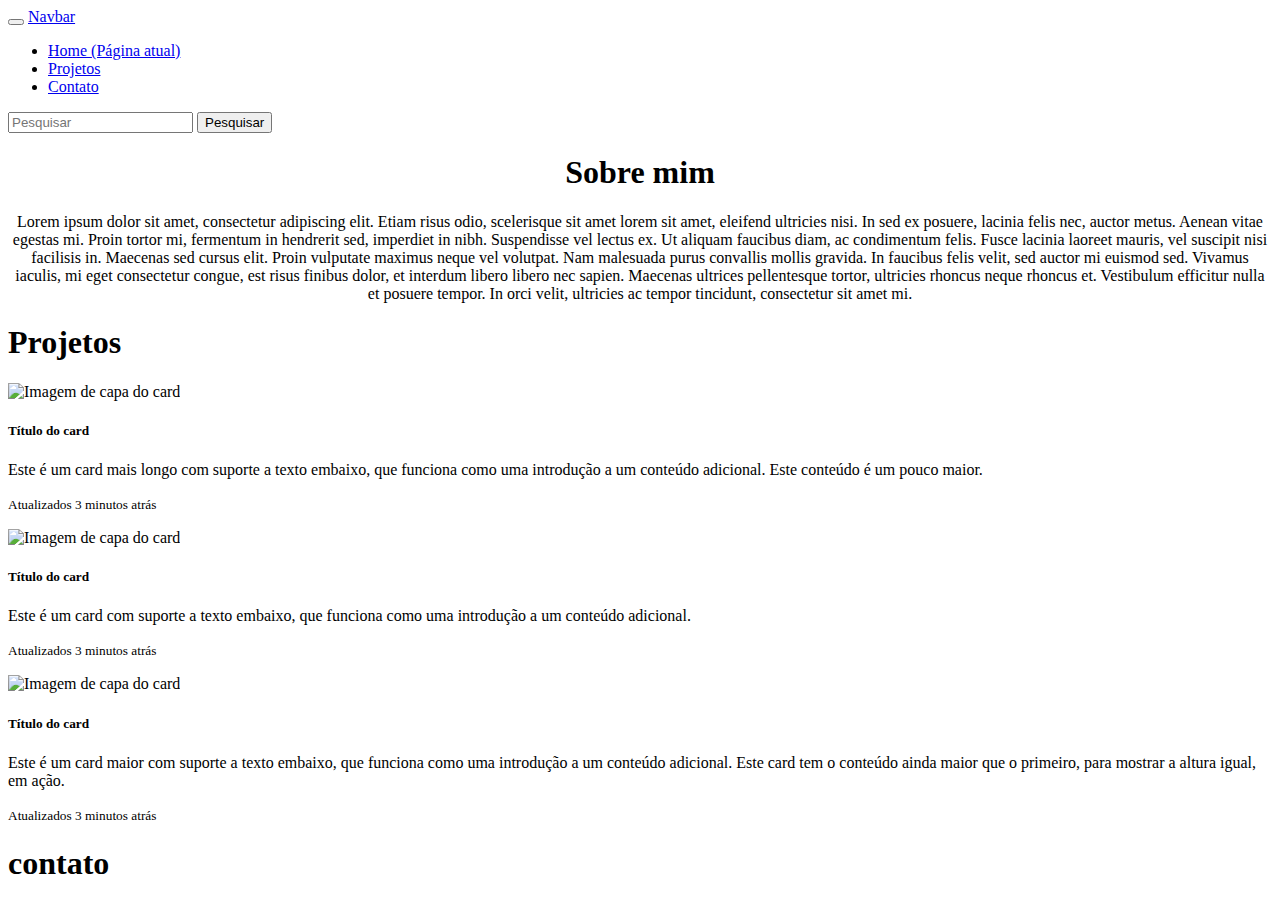
==== index.html @ 47739d53 "portfolio" ====
<!DOCTYPE html>
<html lang="en">
<head>
    <meta charset="UTF-8">
    <meta name="viewport" content="width=device-width, initial-scale=1.0">
    <title>Document</title>

    <link rel="stylesheet" href="css/estilos.css">

    <link rel="stylesheet" href="https://stackpath.bootstrapcdn.com/bootstrap/4.1.3/css/bootstrap.min.css" 
    integrity="sha384-MCw98/SFnGE8fJT3GXwEOngsV7Zt27NXFoaoApmYm81iuXoPkFOJwJ8ERdknLPMO" crossorigin="anonymous">

</head>
<body class="body">

<!--Barra de pesquisa-->

    <nav class="navbar navbar-expand-lg navbar-dark bg-dark">
    <button class="navbar-toggler" type="button" data-toggle="collapse" data-target="#navbarTogglerDemo03" aria-controls="navbarTogglerDemo03" aria-expanded="false" aria-label="Alterna navegação">
        <span class="navbar-toggler-icon"></span>
    </button>
    <a class="navbar-brand" href="#">Navbar</a>

    <div class="collapse navbar-collapse" id="navbarTogglerDemo03">
        <ul class="navbar-nav mr-auto mt-2 mt-lg-0">
        <li class="nav-item active">
            <a class="nav-link" href="contato.html">Home <span class="sr-only">(Página atual)</span></a>
        </li>
        <li class="nav-item">
            <a class="nav-link" href="#">Projetos</a>
        </li>
        <li class="nav-item">
            <a class="nav-link" href="contato.html">Contato</a>
        </li>
        </ul>
        <form class="form-inline my-2 my-lg-0">
        <input class="form-control mr-sm-2" type="search" placeholder="Pesquisar" aria-label="Pesquisar">
        <button class="btn btn-outline-success my-2 my-sm-0" type="submit">Pesquisar</button>
        </form>
    </div>
    </nav>

<!-- Cards -->

    <div class="sobre">
        <h1>Sobre mim</h1>

        <p>
            Lorem ipsum dolor sit amet, consectetur adipiscing elit. Etiam risus odio, scelerisque sit amet lorem sit amet, eleifend ultricies nisi. In sed ex posuere, lacinia
            felis nec, auctor metus. Aenean vitae egestas mi. Proin tortor mi, fermentum in hendrerit sed, imperdiet in nibh. Suspendisse vel lectus ex. Ut aliquam faucibus diam, ac 
            condimentum felis. Fusce lacinia laoreet mauris, vel suscipit nisi facilisis in. Maecenas sed cursus elit. Proin vulputate maximus neque vel volutpat. Nam malesuada purus 
            convallis mollis gravida. In faucibus felis velit, sed auctor mi euismod sed. Vivamus iaculis, mi eget consectetur congue, est risus finibus dolor, et interdum libero libero 
            nec sapien. Maecenas ultrices pellentesque tortor, 
            ultricies rhoncus neque rhoncus et. Vestibulum efficitur nulla et posuere tempor. In orci velit, ultricies ac tempor tincidunt, consectetur sit amet mi.
        </p>
    </div>
    
    <div class="Projetos">

        <h1>Projetos</h1>

        <div class="card-deck">
            <div class="card">
              <img class="card-img-top" src="https://img.odcdn.com.br/wp-content/uploads/2023/06/bmw_ix_m60.jpg" alt="Imagem de capa do card">
              <div class="card-body">
                <h5 class="card-title">Título do card</h5>
                <p class="card-text">Este é um card mais longo com suporte a texto embaixo, que funciona como uma introdução a um conteúdo adicional. Este conteúdo é um pouco maior.</p>
                <p class="card-text"><small class="text-muted">Atualizados 3 minutos atrás</small></p>
              </div>
            </div>
            <div class="card">
              <img class="card-img-top" src="https://quatrorodas.abril.com.br/wp-content/uploads/2023/01/2023-Zeekr-001-9-e1672869889137.webp?crop=1&resize=1212,909" alt="Imagem de capa do card">
              <div class="card-body">
                <h5 class="card-title">Título do card</h5>
                <p class="card-text">Este é um card com suporte a texto embaixo, que funciona como uma introdução a um conteúdo adicional.</p>
                <p class="card-text"><small class="text-muted">Atualizados 3 minutos atrás</small></p>
              </div>
            </div>
            <div class="card">
              <img class="card-img-top" src="https://futuretransport.com.br/wp-content/uploads/2023/09/TUM-ev.jpg" alt="Imagem de capa do card">
              <div class="card-body">
                <h5 class="card-title">Título do card</h5>
                <p class="card-text">Este é um card maior com suporte a texto embaixo, que funciona como uma introdução a um conteúdo adicional. Este card tem o conteúdo ainda maior que o primeiro, para mostrar a altura igual, em ação.</p>
                <p class="card-text"><small class="text-muted">Atualizados 3 minutos atrás</small></p>
              </div>
            </div>
          </div>

    </div>

    <div>
        <h1>contato</h1>
    </div>


</body>
</html>
---- css/estilos.css ----
.sobre {


    text-align: center;
}

.body {
    background-color: rgb(255, 255, 255);
}
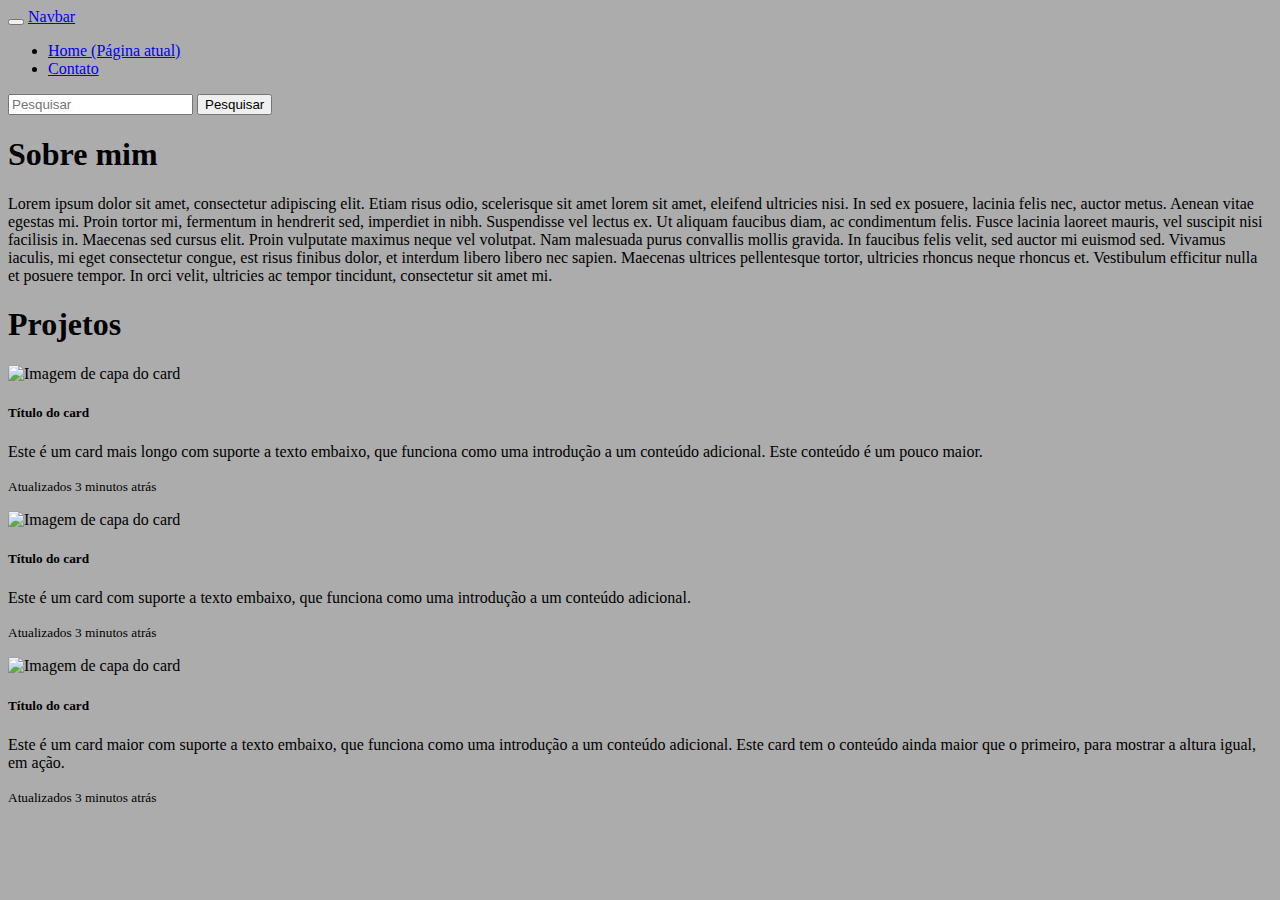
==== commit 2f632e02: "portfolio" ====
--- a/index.html
+++ b/index.html
@@ -24,10 +24,7 @@
     <div class="collapse navbar-collapse" id="navbarTogglerDemo03">
         <ul class="navbar-nav mr-auto mt-2 mt-lg-0">
         <li class="nav-item active">
-            <a class="nav-link" href="contato.html">Home <span class="sr-only">(Página atual)</span></a>
-        </li>
-        <li class="nav-item">
-            <a class="nav-link" href="#">Projetos</a>
+            <a class="nav-link" href="index.html">Home <span class="sr-only">(Página atual)</span></a>
         </li>
         <li class="nav-item">
             <a class="nav-link" href="contato.html">Contato</a>
@@ -40,21 +37,22 @@
     </div>
     </nav>
 
-<!-- Cards -->
+<!-- Sobre mim -->
 
-    <div class="sobre">
-        <h1>Sobre mim</h1>
+  <div class="jumbotron jumbotron-fluid">
+    <div class="container">
+      <h1 class="display-4">Sobre mim</h1>
+      <p class="lead">Lorem ipsum dolor sit amet, consectetur adipiscing elit. Etiam risus odio, scelerisque sit amet lorem sit amet, eleifend ultricies nisi. In sed ex posuere, lacinia
+        felis nec, auctor metus. Aenean vitae egestas mi. Proin tortor mi, fermentum in hendrerit sed, imperdiet in nibh. Suspendisse vel lectus ex. Ut aliquam faucibus diam, ac 
+        condimentum felis. Fusce lacinia laoreet mauris, vel suscipit nisi facilisis in. Maecenas sed cursus elit. Proin vulputate maximus neque vel volutpat. Nam malesuada purus 
+        convallis mollis gravida. In faucibus felis velit, sed auctor mi euismod sed. Vivamus iaculis, mi eget consectetur congue, est risus finibus dolor, et interdum libero libero 
+        nec sapien. Maecenas ultrices pellentesque tortor, 
+        ultricies rhoncus neque rhoncus et. Vestibulum efficitur nulla et posuere tempor. In orci velit, ultricies ac tempor tincidunt, consectetur sit amet mi.</p>
+    </div>
+  </div>
+    
+  <!-- Cards -->
 
-        <p>
-            Lorem ipsum dolor sit amet, consectetur adipiscing elit. Etiam risus odio, scelerisque sit amet lorem sit amet, eleifend ultricies nisi. In sed ex posuere, lacinia
-            felis nec, auctor metus. Aenean vitae egestas mi. Proin tortor mi, fermentum in hendrerit sed, imperdiet in nibh. Suspendisse vel lectus ex. Ut aliquam faucibus diam, ac 
-            condimentum felis. Fusce lacinia laoreet mauris, vel suscipit nisi facilisis in. Maecenas sed cursus elit. Proin vulputate maximus neque vel volutpat. Nam malesuada purus 
-            convallis mollis gravida. In faucibus felis velit, sed auctor mi euismod sed. Vivamus iaculis, mi eget consectetur congue, est risus finibus dolor, et interdum libero libero 
-            nec sapien. Maecenas ultrices pellentesque tortor, 
-            ultricies rhoncus neque rhoncus et. Vestibulum efficitur nulla et posuere tempor. In orci velit, ultricies ac tempor tincidunt, consectetur sit amet mi.
-        </p>
-    </div>
-    
     <div class="Projetos">
 
         <h1>Projetos</h1>
@@ -88,9 +86,7 @@
 
     </div>
 
-    <div>
-        <h1>contato</h1>
-    </div>
+
 
 
 </body>
--- a/css/estilos.css
+++ b/css/estilos.css
@@ -5,6 +5,9 @@
 }
 
 .body {
-    background-color: rgb(255, 255, 255);
+    background-color: rgb(172, 172, 172);
 }
 
+.form-group {
+    background-color: green;
+}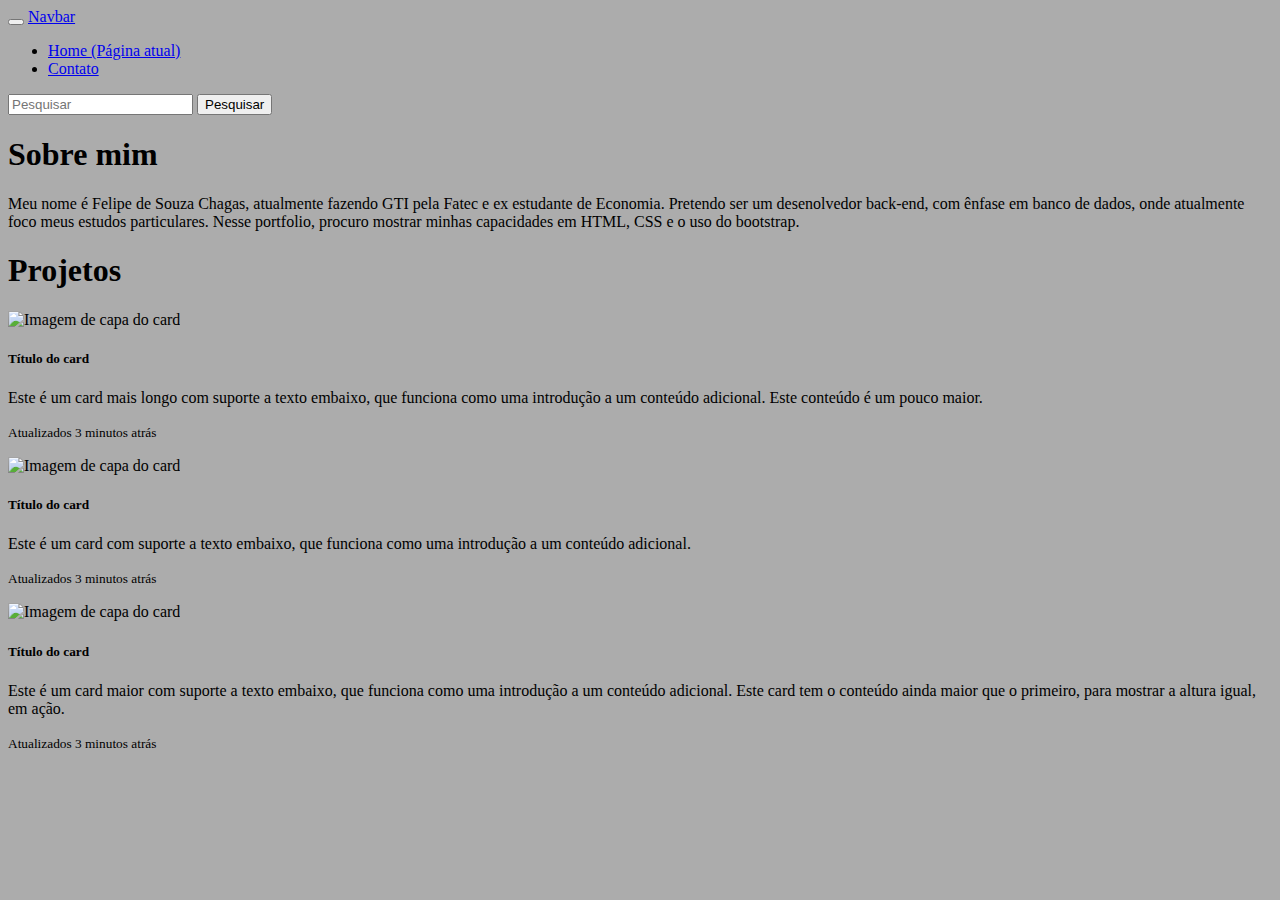
==== commit e63e6953: "port" ====
--- a/index.html
+++ b/index.html
@@ -42,12 +42,11 @@
   <div class="jumbotron jumbotron-fluid">
     <div class="container">
       <h1 class="display-4">Sobre mim</h1>
-      <p class="lead">Lorem ipsum dolor sit amet, consectetur adipiscing elit. Etiam risus odio, scelerisque sit amet lorem sit amet, eleifend ultricies nisi. In sed ex posuere, lacinia
-        felis nec, auctor metus. Aenean vitae egestas mi. Proin tortor mi, fermentum in hendrerit sed, imperdiet in nibh. Suspendisse vel lectus ex. Ut aliquam faucibus diam, ac 
-        condimentum felis. Fusce lacinia laoreet mauris, vel suscipit nisi facilisis in. Maecenas sed cursus elit. Proin vulputate maximus neque vel volutpat. Nam malesuada purus 
-        convallis mollis gravida. In faucibus felis velit, sed auctor mi euismod sed. Vivamus iaculis, mi eget consectetur congue, est risus finibus dolor, et interdum libero libero 
-        nec sapien. Maecenas ultrices pellentesque tortor, 
-        ultricies rhoncus neque rhoncus et. Vestibulum efficitur nulla et posuere tempor. In orci velit, ultricies ac tempor tincidunt, consectetur sit amet mi.</p>
+      <p class="lead">
+        Meu nome é Felipe de Souza Chagas, atualmente fazendo GTI pela Fatec e ex estudante de Economia. Pretendo ser um desenolvedor back-end,
+        com ênfase em banco de dados, onde atualmente foco meus estudos particulares. Nesse portfolio, procuro mostrar minhas capacidades em HTML, CSS
+        e o uso do bootstrap.
+      </p>
     </div>
   </div>
     
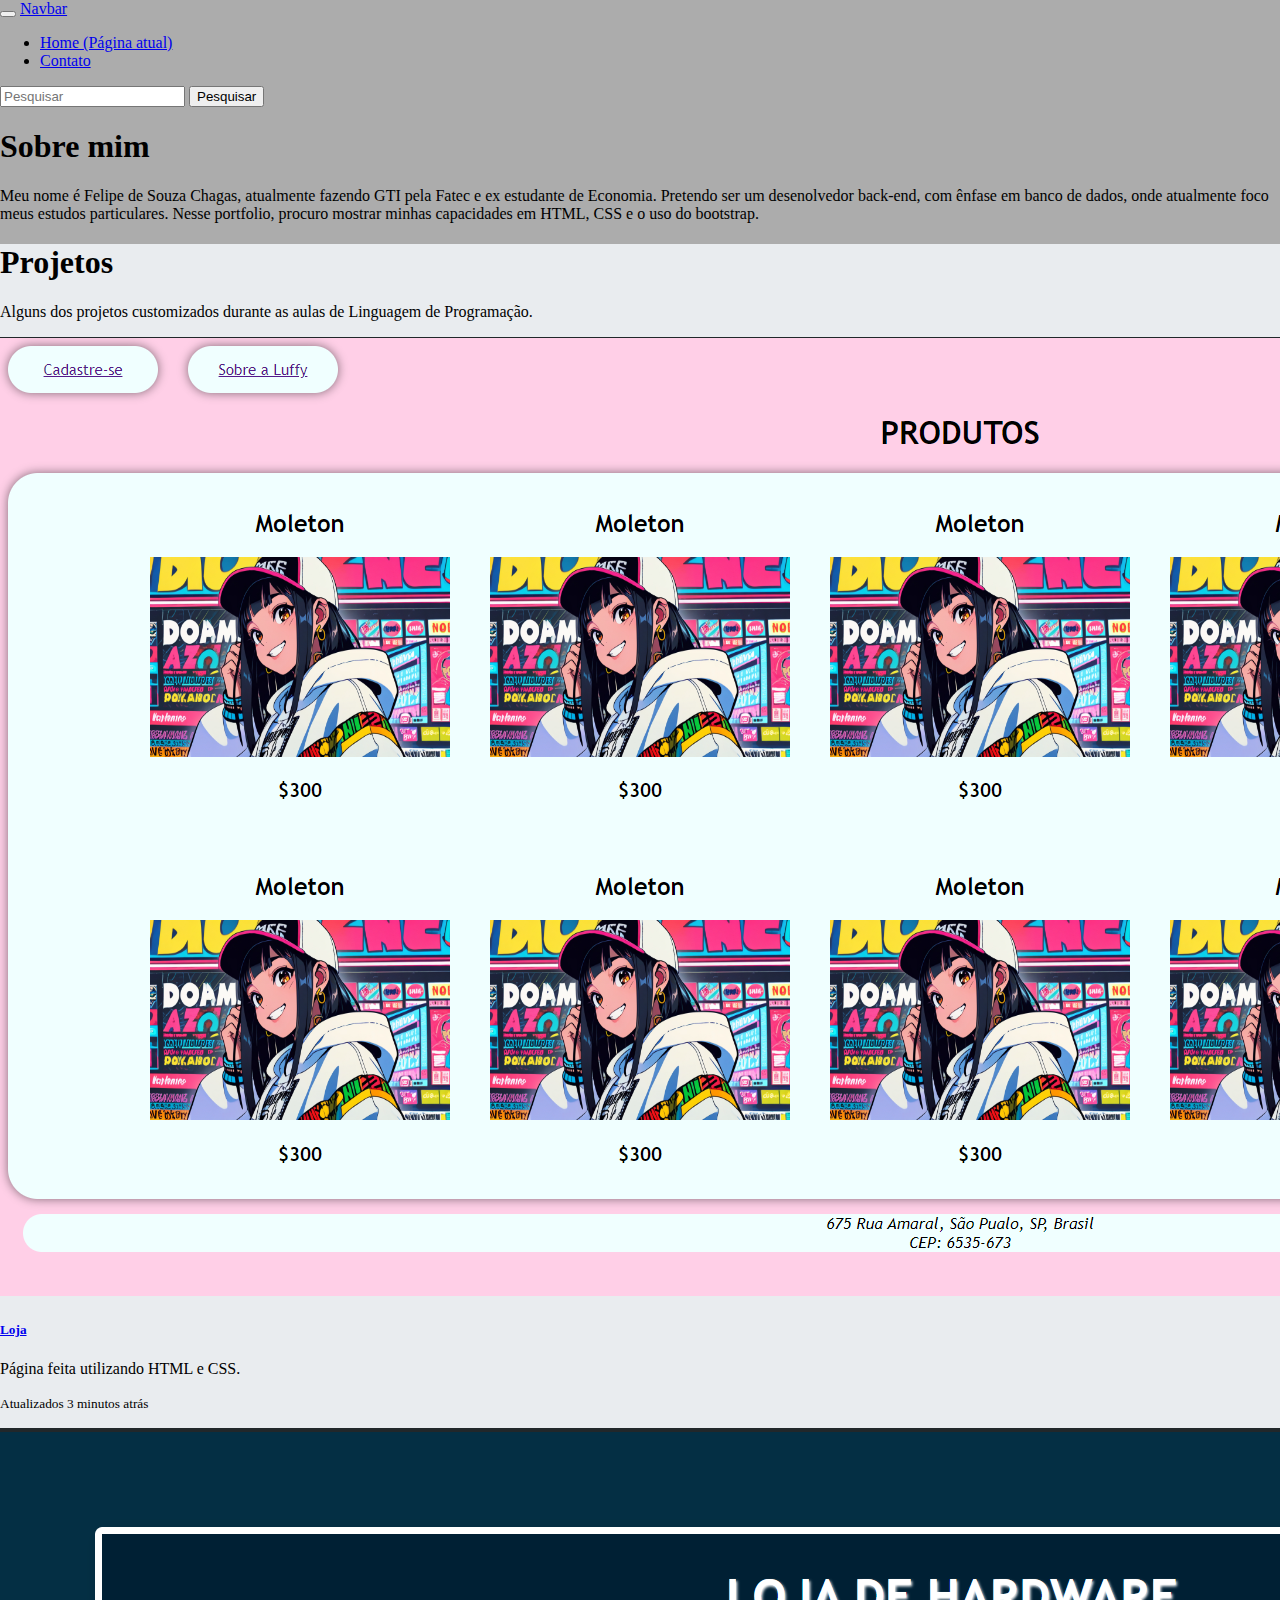
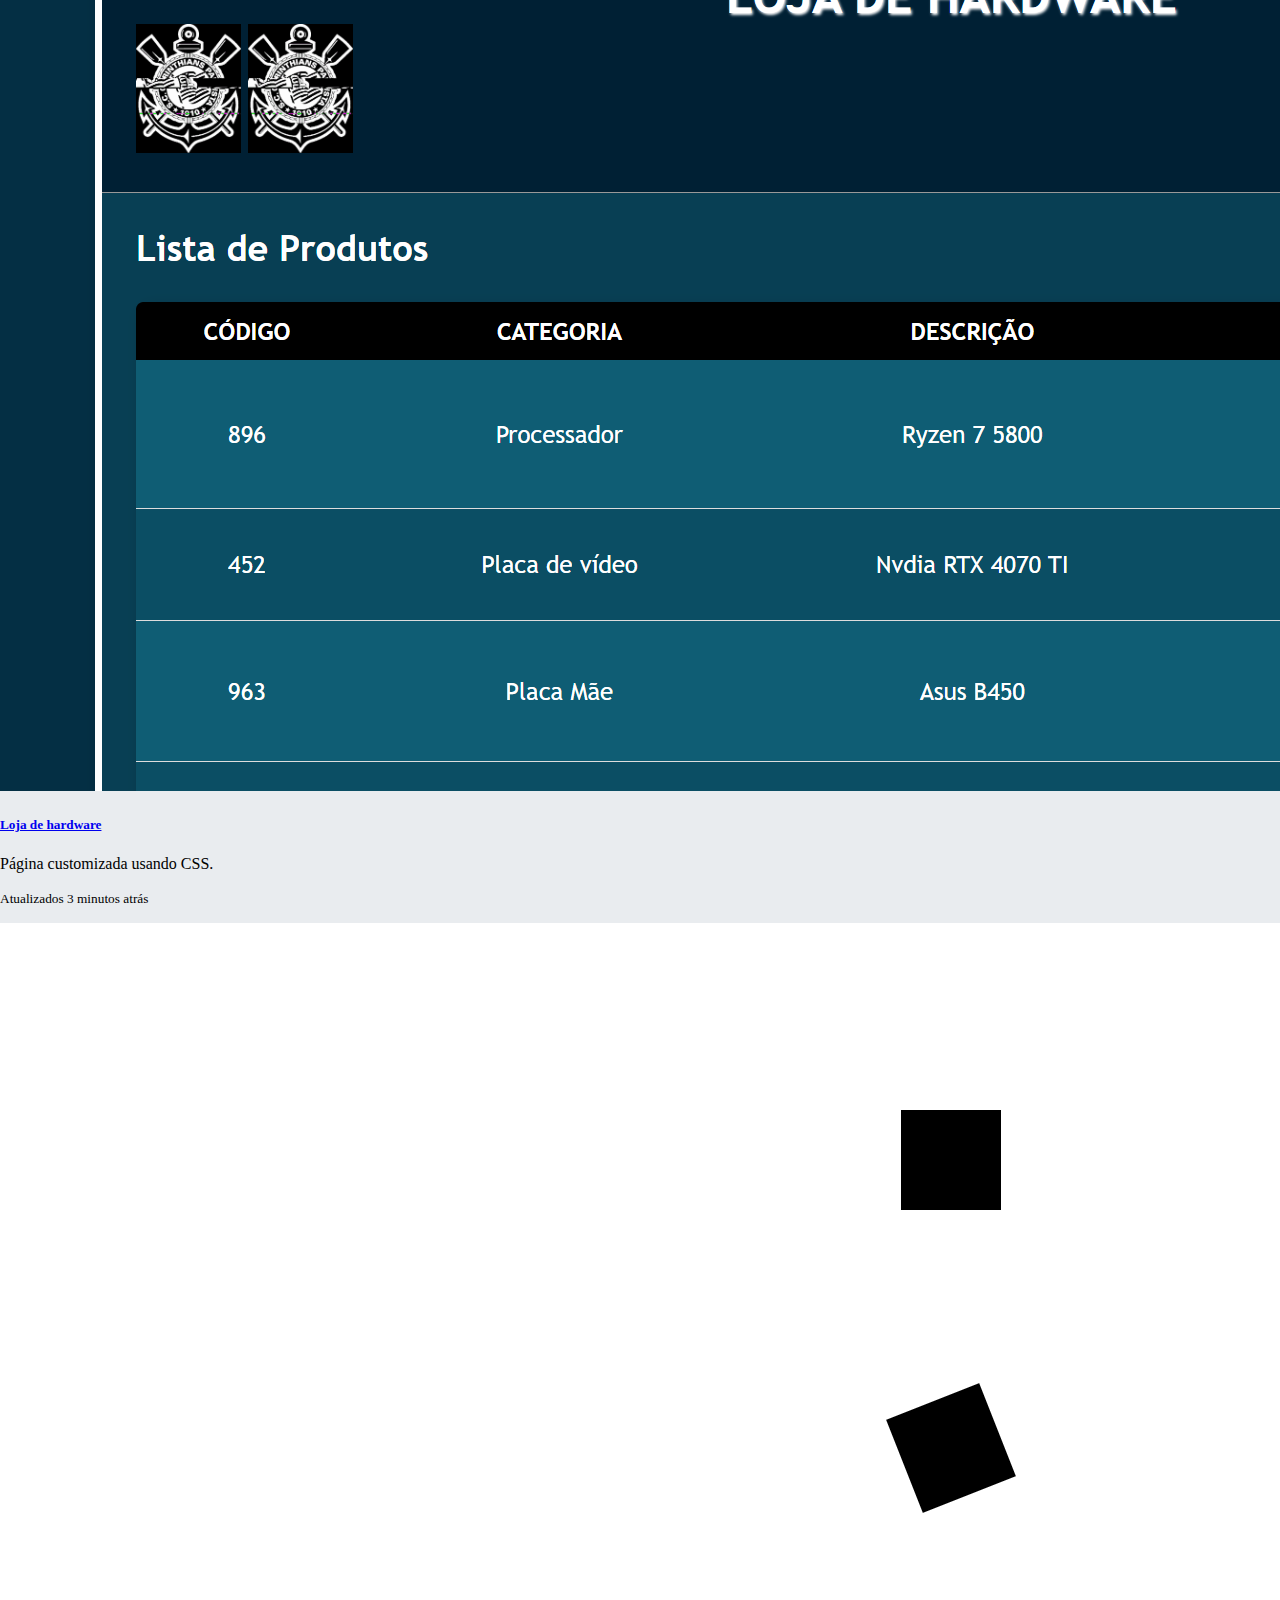
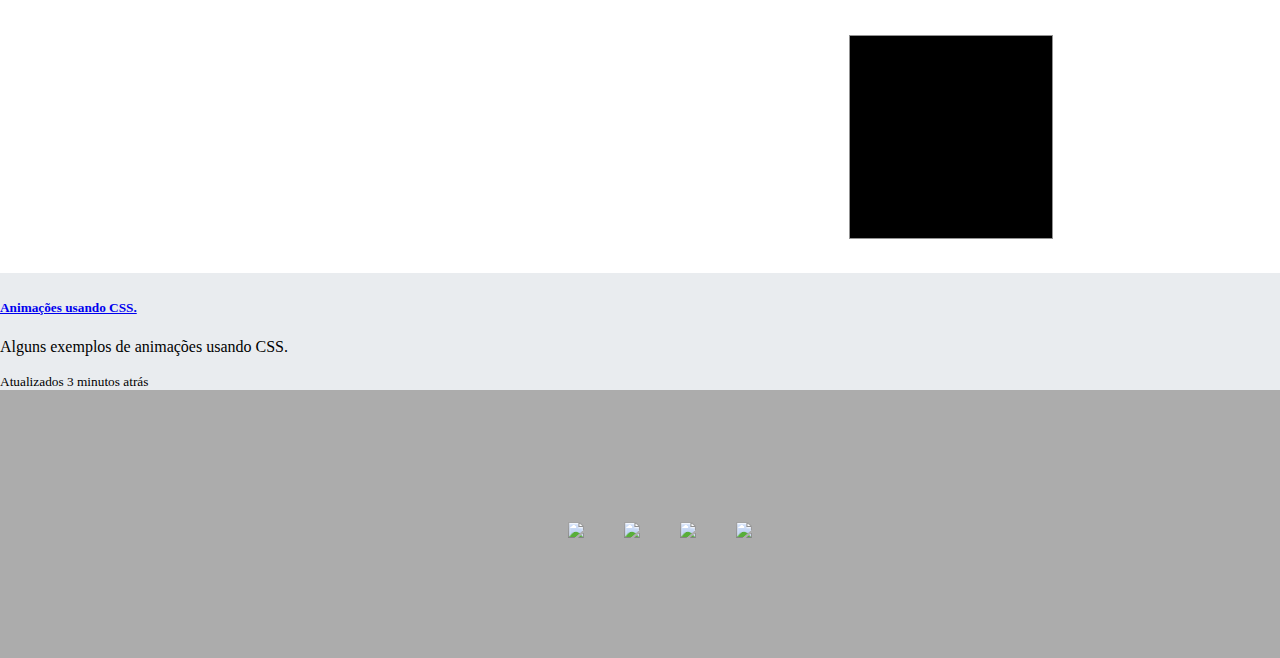
==== commit f36fa665: "portfolio completo" ====
--- a/index.html
+++ b/index.html
@@ -1,92 +1,112 @@
-<!DOCTYPE html>
-<html lang="en">
-<head>
-    <meta charset="UTF-8">
-    <meta name="viewport" content="width=device-width, initial-scale=1.0">
-    <title>Document</title>
-
-    <link rel="stylesheet" href="css/estilos.css">
-
-    <link rel="stylesheet" href="https://stackpath.bootstrapcdn.com/bootstrap/4.1.3/css/bootstrap.min.css" 
-    integrity="sha384-MCw98/SFnGE8fJT3GXwEOngsV7Zt27NXFoaoApmYm81iuXoPkFOJwJ8ERdknLPMO" crossorigin="anonymous">
-
-</head>
-<body class="body">
-
-<!--Barra de pesquisa-->
-
-    <nav class="navbar navbar-expand-lg navbar-dark bg-dark">
-    <button class="navbar-toggler" type="button" data-toggle="collapse" data-target="#navbarTogglerDemo03" aria-controls="navbarTogglerDemo03" aria-expanded="false" aria-label="Alterna navegação">
-        <span class="navbar-toggler-icon"></span>
-    </button>
-    <a class="navbar-brand" href="#">Navbar</a>
-
-    <div class="collapse navbar-collapse" id="navbarTogglerDemo03">
-        <ul class="navbar-nav mr-auto mt-2 mt-lg-0">
-        <li class="nav-item active">
-            <a class="nav-link" href="index.html">Home <span class="sr-only">(Página atual)</span></a>
-        </li>
-        <li class="nav-item">
-            <a class="nav-link" href="contato.html">Contato</a>
-        </li>
-        </ul>
-        <form class="form-inline my-2 my-lg-0">
-        <input class="form-control mr-sm-2" type="search" placeholder="Pesquisar" aria-label="Pesquisar">
-        <button class="btn btn-outline-success my-2 my-sm-0" type="submit">Pesquisar</button>
-        </form>
-    </div>
-    </nav>
-
-<!-- Sobre mim -->
-
-  <div class="jumbotron jumbotron-fluid">
-    <div class="container">
-      <h1 class="display-4">Sobre mim</h1>
-      <p class="lead">
-        Meu nome é Felipe de Souza Chagas, atualmente fazendo GTI pela Fatec e ex estudante de Economia. Pretendo ser um desenolvedor back-end,
-        com ênfase em banco de dados, onde atualmente foco meus estudos particulares. Nesse portfolio, procuro mostrar minhas capacidades em HTML, CSS
-        e o uso do bootstrap.
-      </p>
-    </div>
-  </div>
-    
-  <!-- Cards -->
-
-    <div class="Projetos">
-
-        <h1>Projetos</h1>
-
-        <div class="card-deck">
-            <div class="card">
-              <img class="card-img-top" src="https://img.odcdn.com.br/wp-content/uploads/2023/06/bmw_ix_m60.jpg" alt="Imagem de capa do card">
-              <div class="card-body">
-                <h5 class="card-title">Título do card</h5>
-                <p class="card-text">Este é um card mais longo com suporte a texto embaixo, que funciona como uma introdução a um conteúdo adicional. Este conteúdo é um pouco maior.</p>
-                <p class="card-text"><small class="text-muted">Atualizados 3 minutos atrás</small></p>
-              </div>
-            </div>
-            <div class="card">
-              <img class="card-img-top" src="https://quatrorodas.abril.com.br/wp-content/uploads/2023/01/2023-Zeekr-001-9-e1672869889137.webp?crop=1&resize=1212,909" alt="Imagem de capa do card">
-              <div class="card-body">
-                <h5 class="card-title">Título do card</h5>
-                <p class="card-text">Este é um card com suporte a texto embaixo, que funciona como uma introdução a um conteúdo adicional.</p>
-                <p class="card-text"><small class="text-muted">Atualizados 3 minutos atrás</small></p>
-              </div>
-            </div>
-            <div class="card">
-              <img class="card-img-top" src="https://futuretransport.com.br/wp-content/uploads/2023/09/TUM-ev.jpg" alt="Imagem de capa do card">
-              <div class="card-body">
-                <h5 class="card-title">Título do card</h5>
-                <p class="card-text">Este é um card maior com suporte a texto embaixo, que funciona como uma introdução a um conteúdo adicional. Este card tem o conteúdo ainda maior que o primeiro, para mostrar a altura igual, em ação.</p>
-                <p class="card-text"><small class="text-muted">Atualizados 3 minutos atrás</small></p>
-              </div>
-            </div>
-          </div>
-
-    </div>
-
-
-
-
-</body>
+<!DOCTYPE html>
+<html lang="en">
+<head>
+    <meta charset="UTF-8">
+    <meta name="viewport" content="width=device-width, initial-scale=1.0">
+    <title>Document</title>
+
+    <link rel="stylesheet" href="css/estilos.css">
+
+    <link rel="stylesheet" href="https://stackpath.bootstrapcdn.com/bootstrap/4.1.3/css/bootstrap.min.css" 
+    integrity="sha384-MCw98/SFnGE8fJT3GXwEOngsV7Zt27NXFoaoApmYm81iuXoPkFOJwJ8ERdknLPMO" crossorigin="anonymous">
+
+</head>
+<body class="body">
+
+<!--Barra de pesquisa-->
+
+    <nav class="navbar navbar-expand-lg navbar-dark bg-dark">
+    <button class="navbar-toggler" type="button" data-toggle="collapse" data-target="#navbarTogglerDemo03" aria-controls="navbarTogglerDemo03" aria-expanded="false" aria-label="Alterna navegação">
+        <span class="navbar-toggler-icon"></span>
+    </button>
+    <a class="navbar-brand" href="#">Navbar</a>
+
+    <div class="collapse navbar-collapse" id="navbarTogglerDemo03">
+        <ul class="navbar-nav mr-auto mt-2 mt-lg-0">
+        <li class="nav-item active">
+            <a class="nav-link" href="index.html">Home <span class="sr-only">(Página atual)</span></a>
+        </li>
+        <li class="nav-item">
+            <a class="nav-link" href="contato.html">Contato</a>
+        </li>
+        </ul>
+        <form class="form-inline my-2 my-lg-0">
+        <input class="form-control mr-sm-2" type="search" placeholder="Pesquisar" aria-label="Pesquisar">
+        <button class="btn btn-outline-success my-2 my-sm-0" type="submit">Pesquisar</button>
+        </form>
+    </div>
+    </nav>
+
+<!-- Sobre mim -->
+
+  <div class="jumbotron jumbotron-fluid">
+    <div class="container">
+      <h1 class="display-4">Sobre mim</h1>
+      <p class="lead">
+        Meu nome é Felipe de Souza Chagas, atualmente fazendo GTI pela Fatec e ex estudante de Economia. Pretendo ser um desenolvedor back-end,
+        com ênfase em banco de dados, onde atualmente foco meus estudos particulares. Nesse portfolio, procuro mostrar minhas capacidades em HTML, CSS
+        e o uso do bootstrap.
+      </p>
+    </div>
+  </div>
+    
+  <!-- Cards -->
+
+    <div class="Projetos">
+
+        <h1>Projetos</h1>
+
+        <p>
+          Alguns dos projetos customizados durante as aulas de Linguagem de Programação.
+        </p>
+
+        <div class="card-deck">
+            <div class="card">
+              <a href="Projeto 1/ProvaLP/index.html"><img class="card-img-top" src="IMG/Loja 1.PNG" alt="Imagem da loja desenvolvida."></a>
+              <div class="card-body">
+                <h5 class="card-title"><a href="Projeto 1/ProvaLP/index.html">Loja</a></h5>
+                <p class="card-text">Página feita utilizando HTML e CSS.</p>
+                <p class="card-text"><small class="text-muted">Atualizados 3 minutos atrás</small></p>
+              </div>
+            </div>
+            <div class="card">
+              <a href="Projeto 2/index.html"><img class="card-img-top" src="IMG/projeto 2.PNG" alt="Imagem da loja customizada."></a>
+              <div class="card-body">
+                <h5 class="card-title"><a href="Projeto 2/index.html">Loja de hardware</a></h5>
+                <p class="card-text">Página customizada usando CSS.</p>
+                <p class="card-text"><small class="text-muted">Atualizados 3 minutos atrás</small></p>
+              </div>
+            </div>
+            <div class="card">
+              <a href="Projeto 3/index.html"><img class="card-img-top" src="IMG/projeto 3.PNG" alt="Animações usando CSS."></a>
+              <div class="card-body">
+                <h5 class="card-title"><a href="Projeto 3/index.html">Animações usando CSS.</a></h5>
+                <p class="card-text">Alguns exemplos de animações usando CSS.</p>
+                <p class="card-text"><small class="text-muted">Atualizados 3 minutos atrás</small></p>
+              </div>
+            </div>
+          </div>
+    </div>
+
+      <div class="contatos">
+
+        <ul>
+          <th><a href="https://github.com/FelipeChagas28?tab=repositories"><img src="https://cdn-icons-png.flaticon.com/256/25/25231.png" width="60px"></a></th>
+        </ul>
+        <ul>
+          <th><a href=""><img src="https://cdn1.iconfinder.com/data/icons/logotypes/32/circle-linkedin-512.png" width="60px"></a></th>
+        </ul>
+        <ul>
+          <th><a href=""><img src="https://upload.wikimedia.org/wikipedia/commons/thumb/a/a5/Instagram_icon.png/2048px-Instagram_icon.png" width="60px"></a></th>
+        </ul>
+        <ul>
+          <th><a href=""><img src="https://cdn-icons-png.freepik.com/256/145/145812.png?semt=ais_hybrid" width="60px"></a></th>
+        </ul>
+
+      </div>
+
+
+
+
+</body>
 </html>--- a/css/estilos.css
+++ b/css/estilos.css
@@ -1,13 +1,20 @@
-.sobre {
-
-
-    text-align: center;
-}
-
-.body {
-    background-color: rgb(172, 172, 172);
-}
-
-.form-group {
-    background-color: green;
+.sobre {
+    text-align: center;
+}
+
+.body {
+    background-color: rgb(172, 172, 172);
+    margin: 0px;
+}
+
+
+.Projetos {
+    background-color: rgb(233, 236, 239);
+}
+
+.contatos {
+    padding: 100px;
+    background-color: rgb(172, 172, 172);
+    display: flex;
+    justify-content: center;
 }